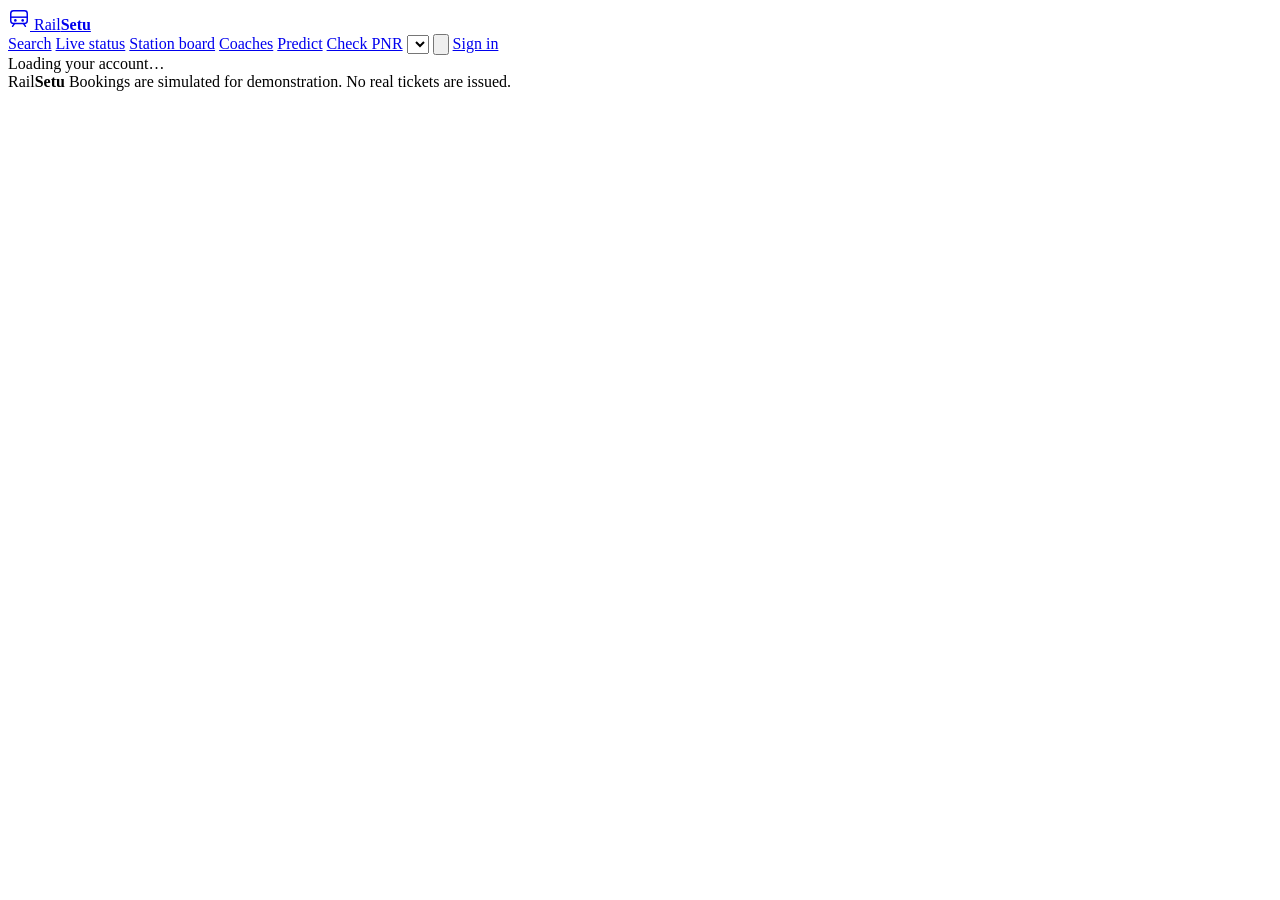
==== frontend/account.html @ d0247bd9 "Initial commit with project files" ====
<!DOCTYPE html>
<html lang="en">
<head>
  <meta charset="UTF-8">
  <meta name="viewport" content="width=device-width, initial-scale=1.0">
  <title>RailSetu · My account</title>
  <link rel="icon" type="image/svg+xml" href="/static/favicon.svg">
  <link rel="preconnect" href="https://fonts.googleapis.com">
  <link rel="preconnect" href="https://fonts.gstatic.com" crossorigin>
  <link href="https://fonts.googleapis.com/css2?family=Bricolage+Grotesque:opsz,wght@12..96,600;12..96,700;12..96,800&family=Inter:wght@400;500;600&family=Roboto+Mono:wght@500;600&display=swap" rel="stylesheet">
  <link rel="stylesheet" href="/static/css/styles.css?v=24">
  <script src="/static/js/theme.js?v=1"></script>
  <script src="/static/js/i18n.js?v=2"></script>
</head>
<body>
  <header class="site-header">
    <div class="wrap header-inner">
      <a class="brand" href="/">
        <svg viewBox="0 0 24 24" width="22" height="22" aria-hidden="true" class="brand-mark">
          <path d="M6 3h12a3 3 0 0 1 3 3v8a3 3 0 0 1-3 3H6a3 3 0 0 1-3-3V6a3 3 0 0 1 3-3Z" fill="none" stroke="currentColor" stroke-width="1.6"/>
          <path d="M3 10h18" stroke="currentColor" stroke-width="1.6"/>
          <circle cx="8" cy="13.5" r="1.4" fill="currentColor"/>
          <circle cx="16" cy="13.5" r="1.4" fill="currentColor"/>
          <path d="M7 17l-2 3M17 17l2 3" stroke="currentColor" stroke-width="1.6" stroke-linecap="round"/>
        </svg>
        <span>Rail<strong>Setu</strong></span>
      </a>
      <nav class="header-nav">
        <a href="/" class="nav-link" data-i18n="nav.search">Search</a>
        <a href="/status/" class="nav-link" data-i18n="nav.status">Live status</a>
        <a href="/board/" class="nav-link" data-i18n="nav.board">Station board</a>
        <a href="/coaches/" class="nav-link" data-i18n="nav.coaches">Coaches</a>
        <a href="/predict/" class="nav-link" data-i18n="nav.predict">Predict</a>
        <a href="/pnr/" class="nav-link" id="pnr-link">Check PNR</a>
        <a href="/dashboard/" class="nav-link" id="nav-dash" hidden>Dashboard</a>
        <select class="lang-select" id="lang-select" aria-label="Language"></select>
        <button type="button" class="theme-toggle" id="theme-toggle" aria-label="Toggle dark mode" title="Toggle theme"><svg class="ic-moon" viewBox="0 0 24 24" fill="none" stroke="currentColor" stroke-width="1.8" stroke-linecap="round" stroke-linejoin="round"><path d="M21 12.8A9 9 0 1 1 11.2 3a7 7 0 0 0 9.8 9.8Z"/></svg><svg class="ic-sun" viewBox="0 0 24 24" fill="none" stroke="currentColor" stroke-width="1.8" stroke-linecap="round" stroke-linejoin="round"><circle cx="12" cy="12" r="4"/><path d="M12 2v2M12 20v2M4.9 4.9l1.4 1.4M17.7 17.7l1.4 1.4M2 12h2M20 12h2M4.9 19.1l1.4-1.4M17.7 6.3l1.4-1.4"/></svg></button>
        <a href="/account/" class="btn-ghost" id="signin-link">Sign in</a>
      </nav>
    </div>
  </header>

  <main class="wrap account-wrap">
    <div class="state" id="ac-loading">Loading your account&hellip;</div>
    <div class="state" id="ac-error" hidden></div>

    <div id="ac-body" hidden>
      <section class="ac-profile">
        <div class="ac-profile-banner">
          <div class="ac-avatar" id="ac-avatar">R</div>
          <div class="ac-id">
            <h1 class="ac-name" id="ac-username"></h1>
            <p class="ac-email" id="ac-email"></p>
          </div>
          <a class="ac-dash" id="ac-dash" href="/dashboard/" hidden>Dashboard</a>
          <button class="ac-signout" id="ac-signout">Sign out</button>
        </div>
        <div class="ac-stats">
          <div class="ac-stat">
            <span class="ac-stat-num" id="ac-stat-total">0</span>
            <span class="ac-stat-lbl">Total bookings</span>
          </div>
          <div class="ac-stat">
            <span class="ac-stat-num" id="ac-stat-cnf">0</span>
            <span class="ac-stat-lbl">Confirmed</span>
          </div>
          <div class="ac-stat">
            <span class="ac-stat-num" id="ac-stat-upc">0</span>
            <span class="ac-stat-lbl">Upcoming</span>
          </div>
        </div>
      </section>

      <section class="ac-bookings">
        <div class="ac-bookings-head">
          <h2>Your bookings</h2>
          <span class="ac-count" id="ac-count"></span>
        </div>
        <div id="ac-list"></div>
        <div class="state" id="ac-empty" hidden>No bookings yet. <a href="/">Search trains</a> to make your first booking.</div>
        <button class="ac-more" id="ac-more" hidden>Load more</button>
      </section>

      <section class="ac-saved">
        <div class="ac-bookings-head">
          <h2>Saved</h2>
          <span class="ac-count" id="ac-saved-count"></span>
        </div>
        <div id="ac-saved-list"></div>
        <div class="state" id="ac-saved-empty" hidden>Nothing saved yet. Tap ☆ on a train or a search to keep it here.</div>
      </section>

      <section class="ac-alerts">
        <div class="ac-bookings-head">
          <h2>Price &amp; seat alerts</h2>
          <span class="ac-count" id="ac-alerts-count"></span>
        </div>
        <div id="ac-alerts-list"></div>
        <div class="state" id="ac-alerts-empty" hidden>No alerts yet. Open a train and set a price or seat alert.</div>
      </section>

      <section class="ac-security">
        <h2 class="ac-sec-h">Change password</h2>
        <form id="pw-form" class="pw-form" autocomplete="off">
          <div class="auth-field">
            <label for="pw-current">Current password</label>
            <div class="pw-wrap">
              <input type="password" id="pw-current" required autocomplete="current-password">
              <button type="button" class="pw-toggle" data-pw-toggle="pw-current" aria-label="Show password" aria-pressed="false">
                <svg class="pw-eye" viewBox="0 0 24 24" width="18" height="18" fill="none" stroke="currentColor" stroke-width="1.8" stroke-linecap="round" stroke-linejoin="round" aria-hidden="true"><path d="M1 12s4-7 11-7 11 7 11 7-4 7-11 7-11-7-11-7Z"/><circle cx="12" cy="12" r="3"/></svg>
                <svg class="pw-eye-off" viewBox="0 0 24 24" width="18" height="18" fill="none" stroke="currentColor" stroke-width="1.8" stroke-linecap="round" stroke-linejoin="round" aria-hidden="true"><path d="M3 3l18 18"/><path d="M10.6 5.1A11 11 0 0 1 12 5c7 0 11 7 11 7a18 18 0 0 1-3.3 3.9M6.6 6.6A18 18 0 0 0 1 12s4 7 11 7a11 11 0 0 0 3.4-.5"/><path d="M9.9 9.9a3 3 0 0 0 4.2 4.2"/></svg>
              </button>
            </div>
          </div>
          <div class="auth-field">
            <label for="pw-new">New password</label>
            <div class="pw-wrap">
              <input type="password" id="pw-new" required minlength="8" autocomplete="new-password">
              <button type="button" class="pw-toggle" data-pw-toggle="pw-new" aria-label="Show password" aria-pressed="false">
                <svg class="pw-eye" viewBox="0 0 24 24" width="18" height="18" fill="none" stroke="currentColor" stroke-width="1.8" stroke-linecap="round" stroke-linejoin="round" aria-hidden="true"><path d="M1 12s4-7 11-7 11 7 11 7-4 7-11 7-11-7-11-7Z"/><circle cx="12" cy="12" r="3"/></svg>
                <svg class="pw-eye-off" viewBox="0 0 24 24" width="18" height="18" fill="none" stroke="currentColor" stroke-width="1.8" stroke-linecap="round" stroke-linejoin="round" aria-hidden="true"><path d="M3 3l18 18"/><path d="M10.6 5.1A11 11 0 0 1 12 5c7 0 11 7 11 7a18 18 0 0 1-3.3 3.9M6.6 6.6A18 18 0 0 0 1 12s4 7 11 7a11 11 0 0 0 3.4-.5"/><path d="M9.9 9.9a3 3 0 0 0 4.2 4.2"/></svg>
              </button>
            </div>
            <span class="auth-hint">At least 8 characters.</span>
          </div>
          <p class="pw-msg" id="pw-msg" hidden></p>
          <button type="submit" class="pw-save" id="pw-save">Save password</button>
        </form>
      </section>
    </div>
  </main>

  <footer class="site-footer">
    <div class="wrap footer-inner">
      <span class="brand small">Rail<strong>Setu</strong></span>
      <span class="footer-note">Bookings are simulated for demonstration. No real tickets are issued.</span>
    </div>
  </footer>

  <script src="/static/js/auth.js?v=2"></script>
  <script src="/static/js/pwtoggle.js?v=3"></script>
  <script src="/static/js/saved.js?v=1"></script>
  <script src="/static/js/alerts.js?v=1"></script>
  <script src="/static/js/account.js?v=8"></script>
  <script src="/static/js/chatbot.js?v=9"></script>
</body>
</html>
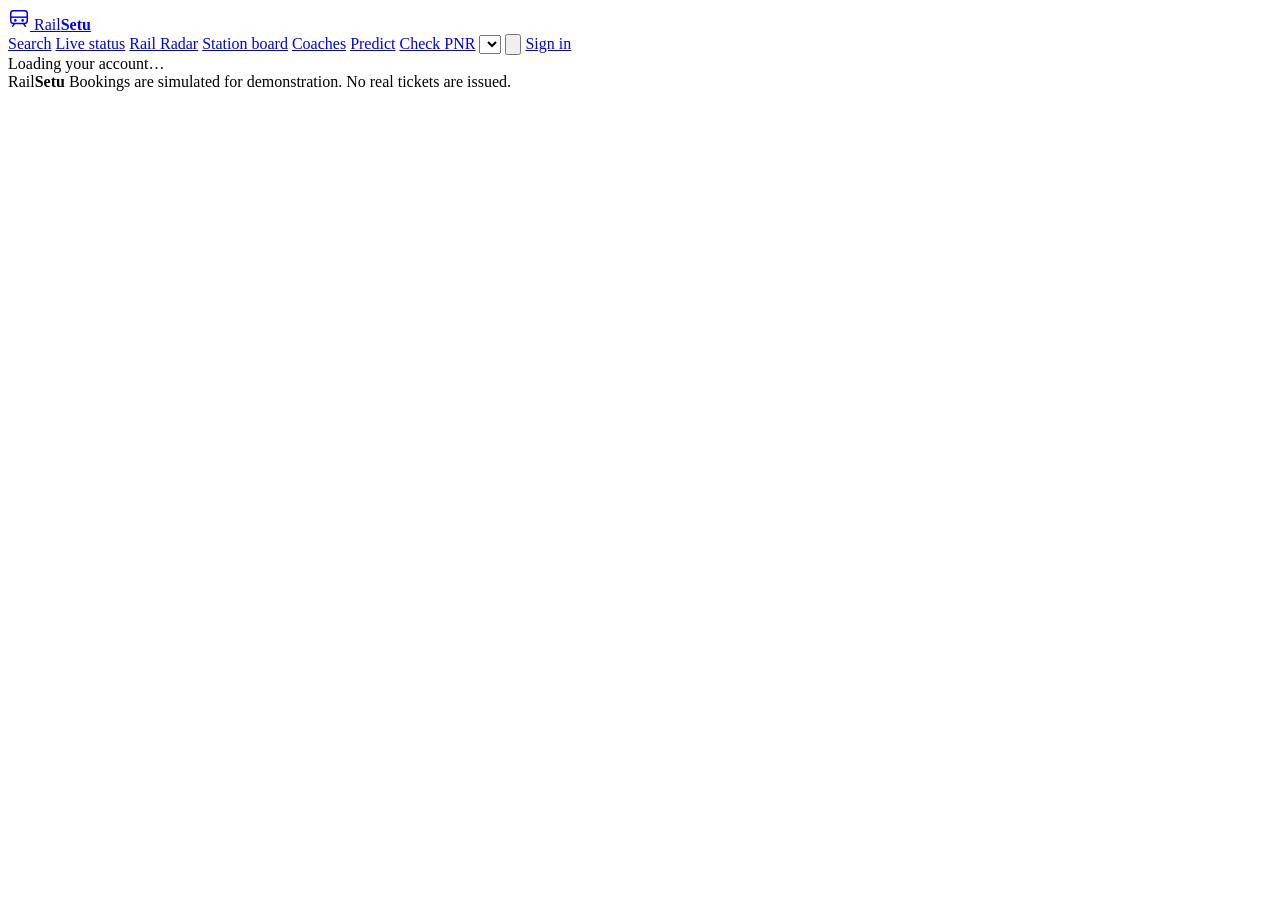
==== commit 546ba5ca: "Update README with Rail Radar; add radar nav link across pages" ====
--- a/frontend/account.html
+++ b/frontend/account.html
@@ -1,16 +1,16 @@
-<!DOCTYPE html>
+﻿<!DOCTYPE html>
 <html lang="en">
 <head>
   <meta charset="UTF-8">
   <meta name="viewport" content="width=device-width, initial-scale=1.0">
-  <title>RailSetu · My account</title>
+  <title>RailSetu Â· My account</title>
   <link rel="icon" type="image/svg+xml" href="/static/favicon.svg">
   <link rel="preconnect" href="https://fonts.googleapis.com">
   <link rel="preconnect" href="https://fonts.gstatic.com" crossorigin>
   <link href="https://fonts.googleapis.com/css2?family=Bricolage+Grotesque:opsz,wght@12..96,600;12..96,700;12..96,800&family=Inter:wght@400;500;600&family=Roboto+Mono:wght@500;600&display=swap" rel="stylesheet">
-  <link rel="stylesheet" href="/static/css/styles.css?v=24">
+  <link rel="stylesheet" href="/static/css/styles.css?v=15">
   <script src="/static/js/theme.js?v=1"></script>
-  <script src="/static/js/i18n.js?v=2"></script>
+  <script src="/static/js/i18n.js?v=3"></script>
 </head>
 <body>
   <header class="site-header">
@@ -28,6 +28,7 @@
       <nav class="header-nav">
         <a href="/" class="nav-link" data-i18n="nav.search">Search</a>
         <a href="/status/" class="nav-link" data-i18n="nav.status">Live status</a>
+        <a href="/radar/" class="nav-link">Rail Radar</a>
         <a href="/board/" class="nav-link" data-i18n="nav.board">Station board</a>
         <a href="/coaches/" class="nav-link" data-i18n="nav.coaches">Coaches</a>
         <a href="/predict/" class="nav-link" data-i18n="nav.predict">Predict</a>
@@ -87,7 +88,7 @@
           <span class="ac-count" id="ac-saved-count"></span>
         </div>
         <div id="ac-saved-list"></div>
-        <div class="state" id="ac-saved-empty" hidden>Nothing saved yet. Tap ☆ on a train or a search to keep it here.</div>
+        <div class="state" id="ac-saved-empty" hidden>Nothing saved yet. Tap â˜† on a train or a search to keep it here.</div>
       </section>
 
       <section class="ac-alerts">
@@ -144,4 +145,6 @@
   <script src="/static/js/account.js?v=8"></script>
   <script src="/static/js/chatbot.js?v=9"></script>
 </body>
-</html>+</html>
+
+
